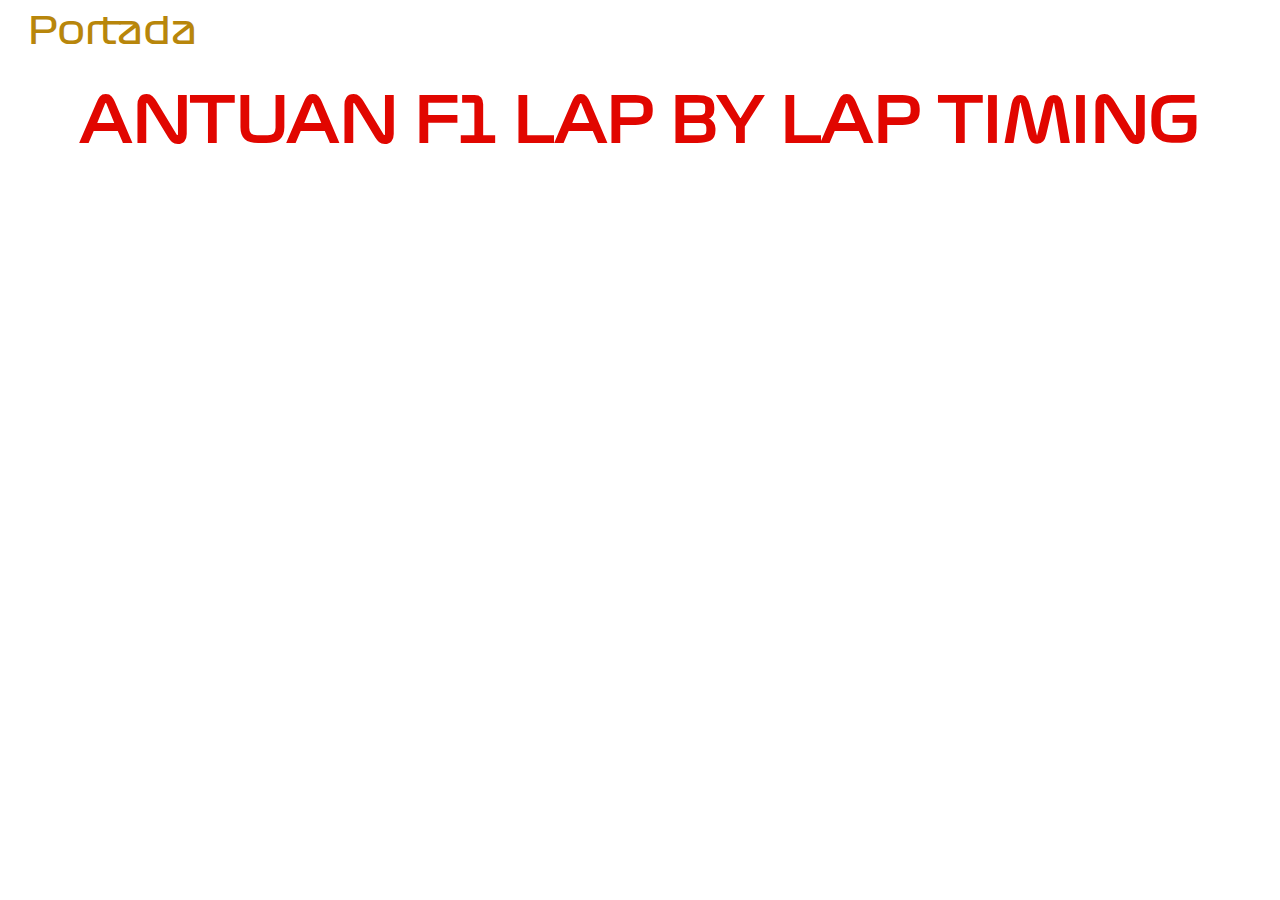
==== timing.html @ 744ca336 "stints calculation" ====
<!DOCTYPE html>
<html>
 
    <head lang="es">
        <meta charset="UTF-8">
        <title>Timing</title>
        <meta name="Formula uno" content="Formula uno simulación">
        <link rel="stylesheet" type="text/css" href="style.css" />
        <script src="js/json.js"></script>
        <script src="js/utils.js"></script>
        <script>
            const queryString = window.location.search;
            const urlParams = new URLSearchParams(queryString);
            var gp
            var driversDictionary = { };
            var lapChart;
            var lapTimes;
            var startingGrid;
            var lap=0;
            var timingData = {}
            var pitStops ={}
            var tyres = {}

        
            function readGp(text){
                 var data = JSON.parse(text); //parse JSON
                 console.log(data);
                 document.getElementById("gp").innerHTML += data.gp
            }
            function readDrivers(text){
                 var data = JSON.parse(text); //parse JSON
                 //console.log(data);
                 var driversArray = data.drivers;

                 for (var i = 0; i < driversArray.length; ++i) {
                    var entry = driversArray[i];

                    driversDictionary[entry.number] = entry;
                    //console.log(driversDictionary[entry.number])
                 }
                                  
            }

            function readLapChart(text){
                 lapChart = JSON.parse(text); //parse JSON
                 console.log(lapChart);
                 for (lapindex in lapChart){
                    for (carindex in lapChart[lapindex]){
                        //console.log(lapCharts[lapindex][carindex])
                    }
                 }
            }            

            function readLapTime(text){
                 lapTimes = JSON.parse(text); //parse JSON
                 console.log(lapTimes);
                 for (lapindex in lapTimes){
                    for (timeindex in lapTimes[lapindex]){
                        //console.log(lapTimes[lapindex][timeindex])
                    }
                 }
            }   

            function readStartingGrid(text){
                startingGrid = JSON.parse(text); //parse JSON
                //console.log(startingGrid);
                for (gridindex in startingGrid){
                    //console.log(startingGrid[gridindex])      
                }                
            }

            function readPitStops(text){

                pitStops = JSON.parse(text); //parse JSON
                console.log(pitStops);
                for (pitIndex in pitStops){
                    //console.log(pitIndex)
                    //console.log(pitStops[pitIndex])      
                }

            }

            function readTyres(text){

                tyres = JSON.parse(text); //parse JSON
                console.log(tyres);
                for (tyreIndex in tyres){
                    //console.log(tyreIndex)
                    //console.log(tyres[tyreIndex])      
                }
            }

            function buildData(){
                console.log("Building data....")
                var lap = 0 // Starting Grid
                timingData[lap] = []
                for (gridindex in startingGrid){
                    var driverData = {}
                    driverData.lap = lap
                    driverData.position = startingGrid[gridindex].position
                    // driverData.time = lapTimes[driver][lap]
                    driverData.raceTime =  startingGrid[gridindex].time 
                    driverData.totaltime = 0
                    driverData.number = startingGrid[gridindex].number
                    driverData.name = startingGrid[gridindex].driver
                    driverData.scuderia = startingGrid[gridindex].scuderia
                    driverData.interval = startingGrid[gridindex].interval2next.substring(1)
                    driverData.gap = startingGrid[gridindex].gap2leader.substring(1)
                    driverData.pitnumber=0
                    
                    timingData[lap].push(driverData)                    

                }

                var lap = 1 // Laps
                var firstDriver
                var beforeDriver 
                var totallaps =  Object.keys(lapChart).length - 1
                for (lapindex in lapChart){
                    //console.log(lapindex)
                    if (lapindex == 0){
                        continue // ignore starting grid
                    }
                    timingData[lap] = []
                    var index = 0
                    for (carindex in lapChart[lapindex]){
                        var driverData = {}
                        driver = lapChart[lapindex][carindex]
                        if (index == 0)
                            firstDriver = driver
                        //console.log(driver)
                        if (driver!="---"){                        
                            driverData.lap = lap
                            driverData.position = parseInt(carindex) + 1
                            driverData.time = lapTimes[driver][lap-1]
                            driverData.raceTime =  getRaceTime(lapTimes[driver][lap-1]) 
                            driverData.totaltime = getTotalTime(lapTimes[driver],lap-1)
                            driverData.number = driver
                            driverData.name = driversDictionary[driver].name
                            driverData.scuderia = driversDictionary[driver].team
                            if (index > 0){
                                driverData.interval =  (getTotalTime(lapTimes[beforeDriver],lap-1) - getTotalTime(lapTimes[driver],lap-1)) / 1000
                                console.log(driverData.interval)
                                console.log(typeof(driverData.interval))
                                console.log(driverData.interval>0)
                                if (driverData.interval>0){
                                    driverData.interval =  "+++++++"
                                }
                                else
                                    driverData.interval = Math.abs(driverData.interval)  
                            }
                            else
                                driverData.interval = "---"

                            if (index > 0){
                                driverData.gap =  (getTotalTime(lapTimes[firstDriver],lap-1) - getTotalTime(lapTimes[driver],lap-1))/1000
                                driverData.gap = Math.abs(driverData.gap)
                            }
                            else
                                driverData.gap = "---"

                            //Pit Stops
                            console.log("PIT PIT")                           
                            driverData.pithistory= ""
                            driverData.pitnumber = 0
                            for (pitindex in pitStops[driver]){

                                console.log(pitStops[driver][pitindex].lap)
                                console.log(lap)
                                if (lap  == pitStops[driver][pitindex].lap){
                                    driverData.pit = true
                                    break;// stop bucle, pit stop found
                                }
                                else
                                    driverData.pit = false
                                
                            }
                            console.log("FIN PIT PIT")
                            console.log("PIT HISTORY")
                            driverData.pithistory= ""
                            for (pitindex in pitStops[driver]){

                                if (lap >= pitStops[driver][pitindex].lap){

                                    driverData.pithistory+= pitStops[driver][pitindex].stop + " - Lap:" + pitStops[driver][pitindex].lap + " - Time:" + pitStops[driver][pitindex].time 
                                    driverData.pitnumber= pitStops[driver][pitindex].stop
                                     

                                }
                                if (lap == totallaps){

                                    driverData.pitnumber+= "</br>Total time:"  + pitStops[driver][pitindex].timeTotal

                                }

                            }
                            console.log("FIN PIT HISTORY")
                            //Stints
                            console.log("STINTS")
                            driverData.stintlaps = ""
                            for (pitindex in pitStops[driver]){

                                if (lap > pitStops[driver][pitindex].lap){
                                    driverData.stintlaps = lap - pitStops[driver][pitindex].lap                                    
                                }else if (pitStops[driver][pitindex].stop == 1){
                                    driverData.stintlaps = lap
                                }
                            }
                            console.log("FIN STINTS")

                            
                            //Tyres
                            console.log("TYRES")
                            pitlasps = 0
                            for (tyreindex in tyres[driver]){
                                pitlasps +=  parseInt(tyres[driver][tyreindex].laps)
                                if (lap <= pitlasps){
                                    driverData.currentTyre = tyres[driver][tyreindex].tyre
                                    break;                                 
                                }
                            }
                            
                            console.log("FIN TYRES")
                            timingData[lap].push(driverData)
                        }
                        beforeDriver = driver
                        index += 1
                    }
                    //console.log(lap)
                    lap += 1
                 }
                 //console.log(timingData)
                 lap=0
                 printTiming(lap)
            }

            function printTiming(nextlap){
                if (nextlap > -1 &&  ( nextlap <= (Object.keys(timingData).length -1) ) ){
                    lap = nextlap
                    console.log("Printing Timing....")
                    if (lap == 0){
                        document.getElementById("lap").innerHTML = "<button type=\"button\" onclick=\"printTiming(lap-1)\"> << </button>" + "Starting Grid" + "<button type=\"button\" onclick=\"printTiming(lap+1)\"> >> </button>"
                    }else{                    
                        
                        document.getElementById("lap").innerHTML = "<button type=\"button\" onclick=\"printTiming(lap-1)\"> << </button>" + "Lap:" + lap + " of " + (Object.keys(timingData).length -1) + "<button type=\"button\" onclick=\"printTiming(lap+1)\"> >> </button>"
                    }
                    var timinghtml = ""
                    timinghtml += "<table  border=\"1\" width=\"70%\" height=\"80%\" align=\"center\">"
                    timinghtml += "<th> position </th>"
                    timinghtml += "<th> driver </th>"
                    timinghtml += "<th> lap time </th>"
                    timinghtml += "<th> team </th>"
                    timinghtml += "<th> interval </th>"
                    timinghtml += "<th> gap to leader    </th>"
                    // timinghtml += "<th> total time </th>"
                    timinghtml += "<th> tyre </th>"
                    timinghtml += "<th> pits </th>"
                    timinghtml += "<th> stint </th>"
                    
                    for(ltiming in timingData[lap]){
                        timinghtml += "<tr>"
                        timinghtml += "<td width=\"1%\">" +  timingData[lap][ltiming].position  +" </td>"
                        timinghtml += "<td width=\"15%\">" +  timingData[lap][ltiming].name + " </td>"
                        timinghtml += "<td width=\"10%\">" +  timingData[lap][ltiming].raceTime + " </td>"
                        timinghtml += "<td width=\"45%\">" +  timingData[lap][ltiming].scuderia + " </td>"
                        timinghtml += "<td width=\"10%\">" +  timingData[lap][ltiming].interval + " </td>"
                        timinghtml += "<td width=\"10%\">" +  timingData[lap][ltiming].gap + " </td>"
                        // timinghtml += "<td width=\"10%\">" +  timingData[lap][ltiming].totaltime + " </td>"
                        timinghtml += "<td width=\"10%\">" +  timingData[lap][ltiming].currentTyre + " </td>"
                        //debugger;
                        // console.log(lap)
                        // console.log(ltiming)
                        // console.log(timingData[lap][ltiming])    
                        if (timingData[lap][ltiming].pit){
                            timinghtml += "<td>PIT</td>"
                        }else{
                            //timinghtml += "<td width=\"50%\"> " + timingData[lap][ltiming].pithistory +" </td>"
                            timinghtml += "<td title=\" "+ timingData[lap][ltiming].pithistory   + "\" width=\"10%\"> " + timingData[lap][ltiming].pitnumber +" </td>"
                        }
                        timinghtml += "<td>" +timingData[lap][ltiming].stintlaps+"</td>"
                        timinghtml += "</tr>"

                    }
                    
                    timinghtml += "</table>"
                    document.getElementById("laps").innerHTML = timinghtml

                }
            }
                window.onload = function(){
                    gp=urlParams.get('gp')
                    loadGps = new Promise((resolve, reject) => {
                        readTextFile("2022/data/gpinfo_"+gp+".json", readGp)
                        resolve('loadGps fired!');
                    })
                    loadDrivers = new Promise((resolve, reject) => {
                        readTextFile("2022/data/drivers_"+gp+".json", readDrivers)
                        resolve('loadDrivers fired!');
                    })
                    loadLapchart = new Promise((resolve, reject) => {
                        readTextFile("2022/data/lapchart_"+gp+".json", readLapChart)
                        resolve('loadLapchart fired!');
                    })
                    loadLaptimes = new Promise((resolve, reject) => {
                        readTextFile("2022/data/laptime_"+gp+".json", readLapTime)
                        resolve('loadLaptimes fired!');
                    })
                    loadStartingGrid = new Promise((resolve, reject) => {
                        readTextFile("2022/data/starting_grid_"+gp+".json", readStartingGrid)
                        resolve('loadStartingGrid fired!');
                    })

                    loadPitStops = new Promise((resolve, reject) => {
                        readTextFile("2022/data/pit_stops_"+gp+".json", readPitStops)
                        resolve('loadPitStops fired!');
                    })
                    
                    loadTyres = new Promise((resolve, reject) => {
                        readTextFile("2022/data/tyres_"+gp+".json", readTyres)
                        resolve('loadTyres fired!');
                    })

                    asyncFunctions=[loadGps,loadDrivers,loadLapchart,loadLaptimes,loadStartingGrid,loadPitStops,loadTyres]
                    Promise.all(asyncFunctions).then((resp) => {
                        console.log(resp);
                        buildData();
                    }).catch((err) => {
                        console.log('something unexpected happened:'+ err);
                    })
    
            }
        </script>    
    </head>

    <body background="background/xxxx.jpg" class="imagen_background">
        <div w3-include-html="header.html"></div>
        <div class="migas">
            <ul>
                <li><a href="index.html">Portada</a></li>
            </ul>
        </div>
        <p class="titulo3">ANTUAN F1 Lap by lap timing</p>

        <p class="titulo2" id="gp"></p>
        <p class="titulo2" id="lap"></p>
        <div  id="laps"></div>
        
        <div w3-include-html="footer.html"></div>        
    </body>

</html>
---- style.css ----
@font-face {
    font-family: ArcadeClassic;
    src: url(fonts/ARCADECLASSIC.TTF);
}
@font-face {
    font-family: F1-regular;
    src: url(fonts/Formula1-Regular.woff2);
}

a:link  {
    text-decoration: none;
    color: #B8860B;
}

a:visited  {
    text-decoration: none;
    color: #D2691E;
}

a:hover  {
    text-decoration: none;
    color: #DAA520;
}

a:active  {
    text-decoration: none;
    color: #A0522D;
}

.migas {
    font-size: 38px;
    padding-left: 20px;
    color: #000000;
    text-decoration: none;
    background-color: transparent;
    font-family: "F1-regular";
    }
  
 .migas ul {
    margin: 0;
    padding: 0;
    display: inline;
    }
  
 .migas ul li {
    list-style: none;
    display: inline;
    }
  

.titulo1{

    text-align: center;
    font-size: 78px;
    line-height: 36px;
    font-family: "F1-regular";
    margin-bottom: 10px;
    margin-top: 50px;
}
.titulo2{

    font-size: 32px;
    line-height: 36px;
    font-family: "F1-regular";
    margin-bottom: 10px;
    text-align: center;
}
.titulo3{
    color: #e10600;
    font-family: "F1-regular";
    font-size: 60px;
    line-height: 14px;
    letter-spacing: .5px;
    text-transform: uppercase;
    font-weight: 700;
    text-align: center;
}

.footer{
    font-size: 15px;
    line-height: 36px;
    font-family: "F1-regular";
    margin-bottom: 10px;
    text-align: center;

}

.nombre_seccion{

    font-size: 40px;
    font-family: F1-regular;
    letter-spacing: .2px;
    line-height: 33px;
    margin-top: 10px;
    margin-right: 0px;
    margin-bottom: 30px;
    margin-left: 100px;   
    text-align: center;
}

.caja_seccion{
    margin-left: 70px;   
    max-width: 100%;
    padding-left: 10px;
    padding-right: 10px;
    height: auto;
    text-align: center;
    

}

.imagen_background img{
    opacity: 0.1;
}
.imagen_seccion{

    max-width: 500px;
    max-height: 400px;
    
}

.nombre_juego{

    font-size: 40px;
    font-family: F1-regular;
    letter-spacing: .2px;
    line-height: 18px;
    margin-top: 10px;
    margin-right: 0px;
    margin-bottom: 30px;
    margin-left: 100px;   
    text-align: left;
}

.caja_juego{
    margin-left: 70px;   
    max-width: 100%;
    padding-left: 10px;
    padding-right: 10px;
    height: auto;
    text-align: center;

}
.imagen_juego{

    max-width: 500px;
    max-height: 400px;
}

.round_image{

    border-radius: 50%;
}

/* controls table */
.controls {
    font-family: "F1-regular", Arial, Helvetica, sans-serif;
    border-collapse: collapse;
    width: 75%;
    margin-right: 100px;
    margin-left: 100px;  
    text-align: center; 
  }
  
.controls td, .controls th {
border: 1px solid #ddd;
padding: 8px;
font-size: 24px;
}

.controls tr:nth-child(even){background-color: #f2f2f2;}

.controls tr:hover {background-color: #ddd;}

.controls th {
padding-top: 12px;
padding-bottom: 12px;
text-align: center;
background-color: #30b131;
color: #000000;
}

.description {

    font-family: "F1-regular", Arial, Helvetica, sans-serif;
    text-align: left; 
    margin-left: 100px;  
}

/*ZOOM IMAGE */
/* [1] The container */
.img-hover-zoom {

    overflow: hidden; /* [1.2] Hide the overflowing of child elements */
  }
  
  /* [2] Transition property for smooth transformation of images */
  .img-hover-zoom img {
    transition: transform .9s ease;
  }
  
  /* [3] Finally, transforming the image when container gets hovered */
  .img-hover-zoom:hover img {
    transform: scale(1.2);
  }
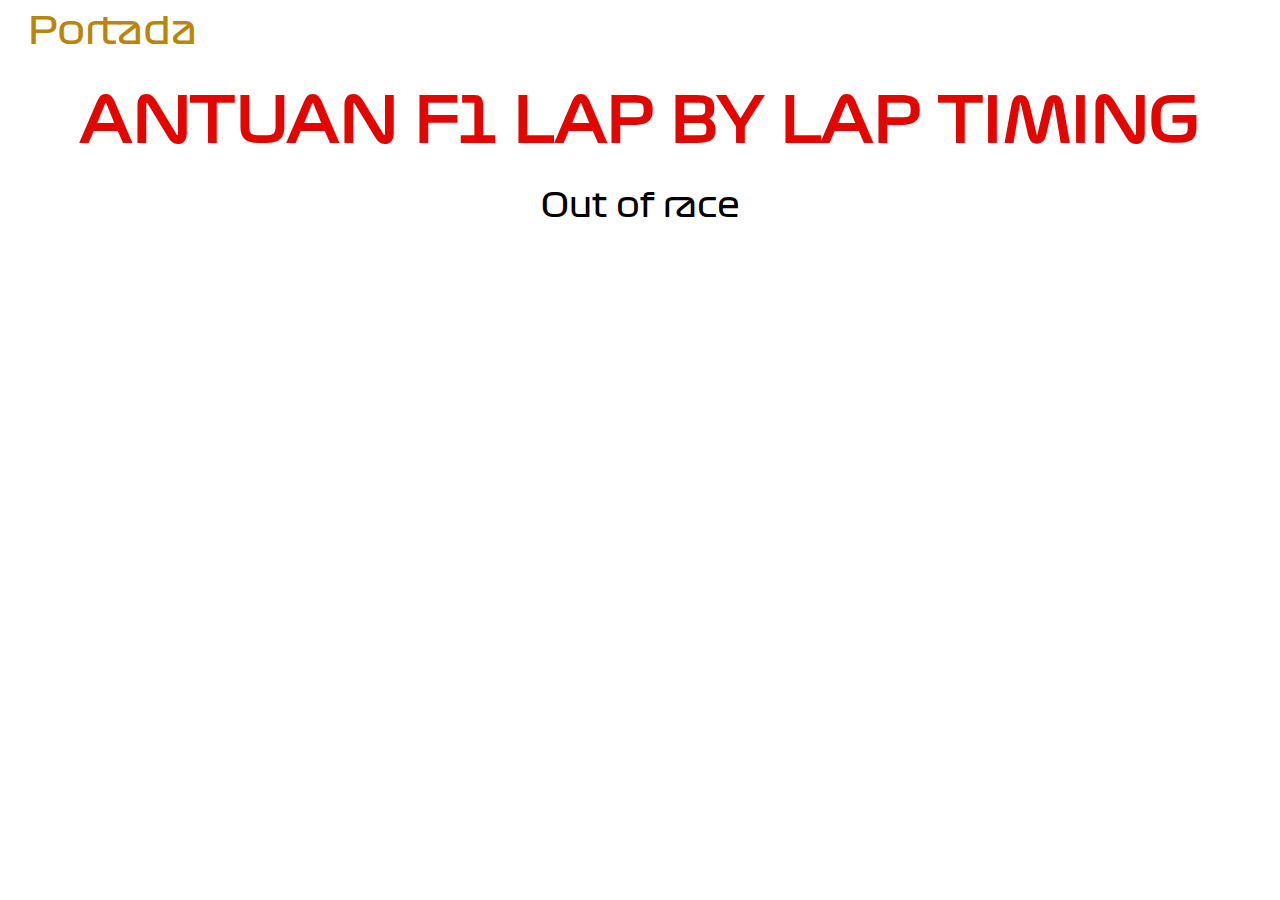
==== commit ca9c62fb: "print Out of race" ====
--- a/timing.html
+++ b/timing.html
@@ -11,6 +11,7 @@
         <script>
             const queryString = window.location.search;
             const urlParams = new URLSearchParams(queryString);
+            var gpEvents
             var gp
             var driversDictionary = { };
             var lapChart;
@@ -18,10 +19,15 @@
             var startingGrid;
             var lap=0;
             var timingData = {}
+            var outData = {}
             var pitStops ={}
             var tyres = {}
 
-        
+            function readGpEvents(text){
+                 gpEvents = JSON.parse(text); //parse JSON
+                 console.log(gpEvents);                 
+            }
+
             function readGp(text){
                  var data = JSON.parse(text); //parse JSON
                  console.log(data);
@@ -92,6 +98,11 @@
 
             function buildData(){
                 console.log("Building data....")
+                console.log("TYRES TYPES")
+                 tyreTypes = gpEvents["gp=" & gp]
+                 //console.log(tyreTypes.tyres["C1"])
+                 //console.log(gpEvents)
+                 console.log("FIN TYRES TYPES")
                 var lap = 0 // Starting Grid
                 timingData[lap] = []
                 for (gridindex in startingGrid){
@@ -229,7 +240,34 @@
                     //console.log(lap)
                     lap += 1
                  }
+ 
                  //console.log(timingData)
+                 //Drivers out
+                 console.log("Driver Out")
+                 lap = 0
+                 for (lapindex in lapChart){
+                    outData[lap] = []
+                    if (lapindex>0){
+                        var lastdriversOut = difference(lapChart[lapindex-1], lapChart[lapindex])
+                        var beforeDriversOut= outData[lap-1]
+                        var driversOut = Array.from(beforeDriversOut)
+                        if (lastdriversOut.length>0){
+                            var driverOut = {}
+                            for (ldoindex in lastdriversOut){
+                                driverOut.number = lastdriversOut[ldoindex]
+                                driverOut.driverdata = driversDictionary[driverOut.number]
+                                driverOut.lap = lap
+                            }
+                            driversOut.push(driverOut)
+                        }
+                        outData[lap] = driversOut
+                    }
+                    //console.log(driversOut)
+                    lap += 1
+                 }
+                 //console.log(outData)
+                 console.log("Fin Driver Out")
+                 
                  lap=0
                  printTiming(lap)
             }
@@ -266,7 +304,7 @@
                         timinghtml += "<td width=\"10%\">" +  timingData[lap][ltiming].interval + " </td>"
                         timinghtml += "<td width=\"10%\">" +  timingData[lap][ltiming].gap + " </td>"
                         // timinghtml += "<td width=\"10%\">" +  timingData[lap][ltiming].totaltime + " </td>"
-                        timinghtml += "<td width=\"10%\">" +  timingData[lap][ltiming].currentTyre + " </td>"
+                        timinghtml += "<td width=\"10%\">" +  tyreTypes.tyres[timingData[lap][ltiming].currentTyre] + " </td>"
                         //debugger;
                         // console.log(lap)
                         // console.log(ltiming)
@@ -285,10 +323,37 @@
                     timinghtml += "</table>"
                     document.getElementById("laps").innerHTML = timinghtml
 
+                    var outhtml = ""
+                    outhtml += "<table  border=\"1\" width=\"70%\" height=\"80%\" align=\"center\">"
+                    outhtml += "<th> driver </th>"
+                    outhtml += "<th> team </th>"
+                    outhtml += "<th> laps </th>"
+                    console.log(outData)
+                    for(outIndex in outData[lap]){
+                        debugger;
+                        outhtml += "<tr>"
+                        outhtml += "<td>"
+                        outhtml += outData[lap][outIndex].driverdata.name
+                        outhtml += "</td>"
+                        outhtml += "<td>"
+                        outhtml += outData[lap][outIndex].driverdata.team
+                        outhtml += "</td>"
+                        outhtml += "<td>"
+                        outhtml += outData[lap][outIndex].lap
+                        outhtml += "</td>"
+                        outhtml += "</tr>"
+                    }
+                    outhtml += "</table>"
+                    document.getElementById("outs").innerHTML = outhtml
+
                 }
             }
                 window.onload = function(){
                     gp=urlParams.get('gp')
+                    loadGpEvents= new Promise((resolve, reject) => {
+                        readTextFile("2022/data/gps.json", readGpEvents)
+                        resolve('readGpEvents fired!');
+                    })
                     loadGps = new Promise((resolve, reject) => {
                         readTextFile("2022/data/gpinfo_"+gp+".json", readGp)
                         resolve('loadGps fired!');
@@ -344,6 +409,8 @@
         <p class="titulo2" id="gp"></p>
         <p class="titulo2" id="lap"></p>
         <div  id="laps"></div>
+        <p class="titulo2" id="out">Out of race</p>
+        <div  id="outs"></div>
         
         <div w3-include-html="footer.html"></div>        
     </body>
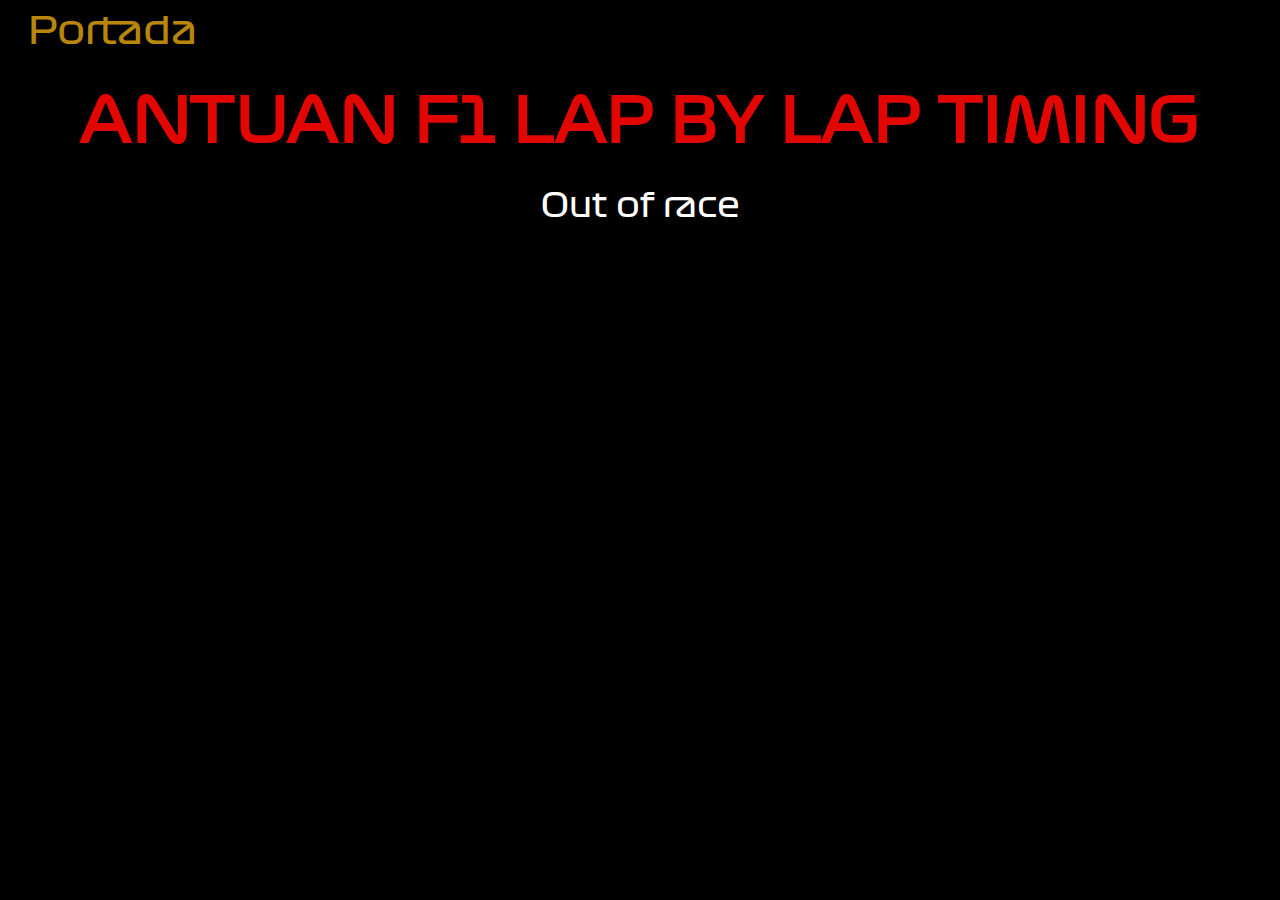
==== commit 71363db8: "personal best lap color green" ====
--- a/timing.html
+++ b/timing.html
@@ -25,12 +25,12 @@
 
             function readGpEvents(text){
                  gpEvents = JSON.parse(text); //parse JSON
-                 console.log(gpEvents);                 
+                 //console.log(gpEvents);                 
             }
 
             function readGp(text){
                  var data = JSON.parse(text); //parse JSON
-                 console.log(data);
+                 //console.log(data);
                  document.getElementById("gp").innerHTML += data.gp
             }
             function readDrivers(text){
@@ -49,7 +49,7 @@
 
             function readLapChart(text){
                  lapChart = JSON.parse(text); //parse JSON
-                 console.log(lapChart);
+                 //console.log(lapChart);
                  for (lapindex in lapChart){
                     for (carindex in lapChart[lapindex]){
                         //console.log(lapCharts[lapindex][carindex])
@@ -59,7 +59,7 @@
 
             function readLapTime(text){
                  lapTimes = JSON.parse(text); //parse JSON
-                 console.log(lapTimes);
+                 //console.log(lapTimes);
                  for (lapindex in lapTimes){
                     for (timeindex in lapTimes[lapindex]){
                         //console.log(lapTimes[lapindex][timeindex])
@@ -78,7 +78,7 @@
             function readPitStops(text){
 
                 pitStops = JSON.parse(text); //parse JSON
-                console.log(pitStops);
+                //console.log(pitStops);
                 for (pitIndex in pitStops){
                     //console.log(pitIndex)
                     //console.log(pitStops[pitIndex])      
@@ -89,7 +89,7 @@
             function readTyres(text){
 
                 tyres = JSON.parse(text); //parse JSON
-                console.log(tyres);
+                //console.log(tyres);
                 for (tyreIndex in tyres){
                     //console.log(tyreIndex)
                     //console.log(tyres[tyreIndex])      
@@ -97,12 +97,12 @@
             }
 
             function buildData(){
-                console.log("Building data....")
-                console.log("TYRES TYPES")
+                //console.log("Building data....")
+                //console.log("TYRES TYPES")
                  tyreTypes = gpEvents["gp=" & gp]
                  //console.log(tyreTypes.tyres["C1"])
                  //console.log(gpEvents)
-                 console.log("FIN TYRES TYPES")
+                 //console.log("FIN TYRES TYPES")
                 var lap = 0 // Starting Grid
                 timingData[lap] = []
                 for (gridindex in startingGrid){
@@ -146,14 +146,16 @@
                             driverData.time = lapTimes[driver][lap-1]
                             driverData.raceTime =  getRaceTime(lapTimes[driver][lap-1]) 
                             driverData.totaltime = getTotalTime(lapTimes[driver],lap-1)
+                            //driverData.isFL = isFasteLap()
+                            driverData.isPB = isPersonalBest(lapTimes,driver,lap-1)
                             driverData.number = driver
                             driverData.name = driversDictionary[driver].name
                             driverData.scuderia = driversDictionary[driver].team
                             if (index > 0){
                                 driverData.interval =  (getTotalTime(lapTimes[beforeDriver],lap-1) - getTotalTime(lapTimes[driver],lap-1)) / 1000
-                                console.log(driverData.interval)
-                                console.log(typeof(driverData.interval))
-                                console.log(driverData.interval>0)
+                                //console.log(driverData.interval)
+                                //console.log(typeof(driverData.interval))
+                                //console.log(driverData.interval>0)
                                 if (driverData.interval>0){
                                     driverData.interval =  "+++++++"
                                 }
@@ -171,13 +173,13 @@
                                 driverData.gap = "---"
 
                             //Pit Stops
-                            console.log("PIT PIT")                           
+                            // console.log("PIT PIT")                           
                             driverData.pithistory= ""
                             driverData.pitnumber = 0
                             for (pitindex in pitStops[driver]){
 
-                                console.log(pitStops[driver][pitindex].lap)
-                                console.log(lap)
+                                //console.log(pitStops[driver][pitindex].lap)
+                                //console.log(lap)
                                 if (lap  == pitStops[driver][pitindex].lap){
                                     driverData.pit = true
                                     break;// stop bucle, pit stop found
@@ -186,8 +188,8 @@
                                     driverData.pit = false
                                 
                             }
-                            console.log("FIN PIT PIT")
-                            console.log("PIT HISTORY")
+                            //console.log("FIN PIT PIT")
+                            //console.log("PIT HISTORY")
                             driverData.pithistory= ""
                             for (pitindex in pitStops[driver]){
 
@@ -205,9 +207,9 @@
                                 }
 
                             }
-                            console.log("FIN PIT HISTORY")
+                            //console.log("FIN PIT HISTORY")
                             //Stints
-                            console.log("STINTS")
+                            //console.log("STINTS")
                             driverData.stintlaps = ""
                             for (pitindex in pitStops[driver]){
 
@@ -217,11 +219,11 @@
                                     driverData.stintlaps = lap
                                 }
                             }
-                            console.log("FIN STINTS")
+                            //console.log("FIN STINTS")
 
                             
                             //Tyres
-                            console.log("TYRES")
+                            //console.log("TYRES")
                             pitlasps = 0
                             for (tyreindex in tyres[driver]){
                                 pitlasps +=  parseInt(tyres[driver][tyreindex].laps)
@@ -231,7 +233,7 @@
                                 }
                             }
                             
-                            console.log("FIN TYRES")
+                            //console.log("FIN TYRES")
                             timingData[lap].push(driverData)
                         }
                         beforeDriver = driver
@@ -241,9 +243,9 @@
                     lap += 1
                  }
  
-                 //console.log(timingData)
+                 console.log(timingData)
                  //Drivers out
-                 console.log("Driver Out")
+                 //console.log("Driver Out")
                  lap = 0
                  for (lapindex in lapChart){
                     outData[lap] = []
@@ -252,13 +254,17 @@
                         var beforeDriversOut= outData[lap-1]
                         var driversOut = Array.from(beforeDriversOut)
                         if (lastdriversOut.length>0){
-                            var driverOut = {}
-                            for (ldoindex in lastdriversOut){
-                                driverOut.number = lastdriversOut[ldoindex]
-                                driverOut.driverdata = driversDictionary[driverOut.number]
-                                driverOut.lap = lap
-                            }
-                            driversOut.push(driverOut)
+                            
+                            if (lapindex < (Object.keys(timingData).length -1)) //It is not the last lap.
+                            {
+                                for (ldoindex in lastdriversOut){
+                                    var driverOut = {}
+                                    driverOut.number = lastdriversOut[ldoindex]
+                                    driverOut.driverdata = driversDictionary[driverOut.number]
+                                    driverOut.lap = lap
+                                    driversOut.push(driverOut)
+                                }    
+                            }   
                         }
                         outData[lap] = driversOut
                     }
@@ -266,7 +272,7 @@
                     lap += 1
                  }
                  //console.log(outData)
-                 console.log("Fin Driver Out")
+                 //console.log("Fin Driver Out")
                  
                  lap=0
                  printTiming(lap)
@@ -296,10 +302,12 @@
                     timinghtml += "<th> stint </th>"
                     
                     for(ltiming in timingData[lap]){
+                        debugger;
+                        var colorClass = setColorClass(timingData[lap][ltiming].isPB)
                         timinghtml += "<tr>"
-                        timinghtml += "<td width=\"1%\">" +  timingData[lap][ltiming].position  +" </td>"
+                        timinghtml += "<td width=\"1%\" class=\"number\">" +  timingData[lap][ltiming].position  +" </td>"
                         timinghtml += "<td width=\"15%\">" +  timingData[lap][ltiming].name + " </td>"
-                        timinghtml += "<td width=\"10%\">" +  timingData[lap][ltiming].raceTime + " </td>"
+                        timinghtml += "<td width=\"10%\" class=\"" + colorClass + "\">" +  timingData[lap][ltiming].raceTime + " </td>"
                         timinghtml += "<td width=\"45%\">" +  timingData[lap][ltiming].scuderia + " </td>"
                         timinghtml += "<td width=\"10%\">" +  timingData[lap][ltiming].interval + " </td>"
                         timinghtml += "<td width=\"10%\">" +  timingData[lap][ltiming].gap + " </td>"
@@ -328,9 +336,8 @@
                     outhtml += "<th> driver </th>"
                     outhtml += "<th> team </th>"
                     outhtml += "<th> laps </th>"
-                    console.log(outData)
+                    //console.log(outData)
                     for(outIndex in outData[lap]){
-                        debugger;
                         outhtml += "<tr>"
                         outhtml += "<td>"
                         outhtml += outData[lap][outIndex].driverdata.name
--- a/style.css
+++ b/style.css
@@ -6,7 +6,11 @@
     font-family: F1-regular;
     src: url(fonts/Formula1-Regular.woff2);
 }
-
+@font-face {
+    font-family: F1-bold;
+    src: url(fonts/Formula1-Bold.woff2);
+}
+body {background-color: black;}
 a:link  {
     text-decoration: none;
     color: #B8860B;
@@ -27,6 +31,35 @@
     color: #A0522D;
 }
 
+tr:nth-child(even){
+    background-color: rgb(50, 50, 50);
+    color: white;
+}
+tr:nth-child(odd){
+    background-color: black;
+    color: white;
+}
+
+th{
+    background-color: black;
+    color: rgb(115, 115, 115);
+}
+td.number{
+    font-family: F1-bold;
+    color: rgb(0, 255, 255)
+}
+td.personalbest{
+    font-family: F1-bold;
+    color: rgb(0, 255, 34)
+}
+td.fastestlap{
+    font-family: F1-bold;
+    color: rgb(255, 0, 106)
+}
+td.normal{
+    font-family: F1-bold;
+    color: rgb(255, 255, 255)
+}
 .migas {
     font-size: 38px;
     padding-left: 20px;
@@ -58,12 +91,12 @@
     margin-top: 50px;
 }
 .titulo2{
-
     font-size: 32px;
     line-height: 36px;
     font-family: "F1-regular";
     margin-bottom: 10px;
     text-align: center;
+    color: white;
 }
 .titulo3{
     color: #e10600;
@@ -85,8 +118,9 @@
 
 }
 
+
 .nombre_seccion{
-
+    color: white;
     font-size: 40px;
     font-family: F1-regular;
     letter-spacing: .2px;
@@ -119,6 +153,7 @@
     
 }
 
+.background_color
 .nombre_juego{
 
     font-size: 40px;
